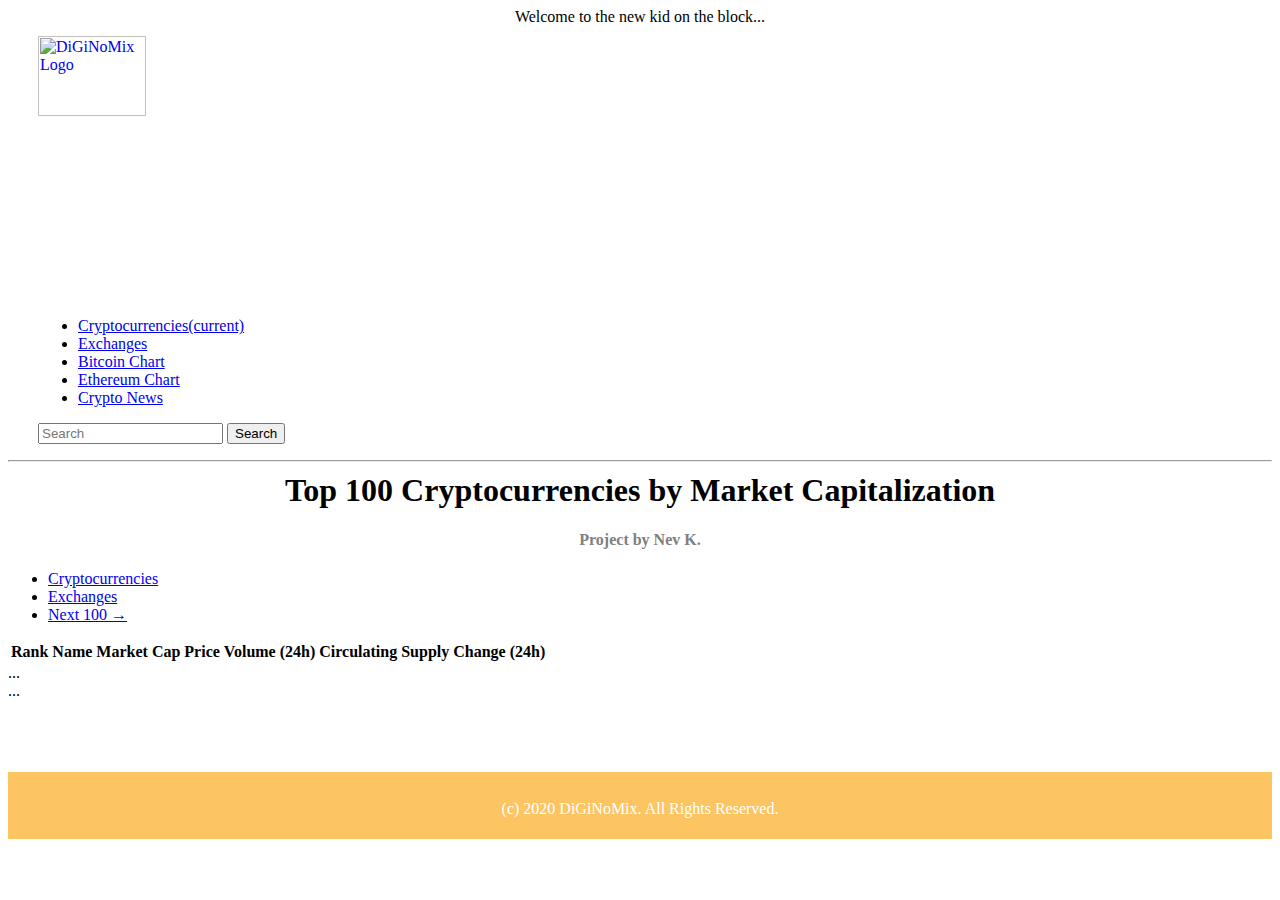
==== index.html @ c0caee5b "getting next 100 api set up" ====
<html lang="en" dir="ltr">
  <head>
    <meta charset="utf-8" />
    <title>DiGiNoMix Coin Marketcap</title>
    <script
      src="https://code.jquery.com/jquery-3.5.1.slim.min.js"
      integrity="sha384-DfXdz2htPH0lsSSs5nCTpuj/zy4C+OGpamoFVy38MVBnE+IbbVYUew+OrCXaRkfj"
      crossorigin="anonymous"
    ></script>
    <script
      src="https://cdn.jsdelivr.net/npm/popper.js@1.16.0/dist/umd/popper.min.js"
      integrity="sha384-Q6E9RHvbIyZFJoft+2mJbHaEWldlvI9IOYy5n3zV9zzTtmI3UksdQRVvoxMfooAo"
      crossorigin="anonymous"
    ></script>
    <script
      src="https://stackpath.bootstrapcdn.com/bootstrap/4.5.0/js/bootstrap.min.js"
      integrity="sha384-OgVRvuATP1z7JjHLkuOU7Xw704+h835Lr+6QL9UvYjZE3Ipu6Tp75j7Bh/kR0JKI"
      crossorigin="anonymous"
    ></script>
    <link
      rel="stylesheet"
      href="https://stackpath.bootstrapcdn.com/bootstrap/4.5.0/css/bootstrap.min.css"
      integrity="sha384-9aIt2nRpC12Uk9gS9baDl411NQApFmC26EwAOH8WgZl5MYYxFfc+NcPb1dKGj7Sk"
      crossorigin="anonymous"
    />
    <link rel="stylesheet" type="text/css" href="diGiNoMixStyle.css" />
    <script src="https://ajax.googleapis.com/ajax/libs/jquery/3.5.1/jquery.min.js"></script>
  </head>
  <body>
    <div class="alert alert-primary" role="alert">
      Welcome to the new kid on the block...
    </div>

    <nav class="navbar navbar-expand-lg navbar-light bg-light">
      <a class="navbar-brand" href="index.html">
        <img
          src="https://i.ibb.co/zrHTc7D/Di-Gi-No-Mix.png"
          width="30%"
          alt="DiGiNoMix Logo"
          loading="lazy"
        />
      </a>

      <div class="collapse navbar-collapse" id="navbarSupportedContent">
        <ul class="navbar-nav mr-auto">
          <li class="nav-item active">
            <a class="nav-link" id="crypto-link" href="index.html"
              >Cryptocurrencies<span class="sr-only">(current)</span></a
            >
          </li>
          <li class="nav-item">
            <a class="nav-link" id="exchange-link" href="exchange.html"
              >Exchanges</a
            >
          </li>
          <li class="nav-item">
            <a class="nav-link" id="bitcoin-link" href="bitcoinChartPage.html"
              >Bitcoin Chart</a
            >
          </li>
          <li class="nav-item">
            <a class="nav-link" id="eth-link" href="ethereumChart.html"
              >Ethereum Chart</a
            >
          </li>
          <li class="nav-item">
            <a class="nav-link" id="news-link" href="news.html">Crypto News</a>
          </li>
        </ul>
        <form class="form-inline my-2 my-lg-0">
          <input
            class="form-control mr-sm-2"
            type="search"
            placeholder="Search"
            aria-label="Search"
          />
          <button class="btn btn-outline-secondary my-2 my-sm-0" type="submit">
            Search
          </button>
        </form>
      </div>
    </nav>

    <hr />

    <h1>Top 100 Cryptocurrencies by Market Capitalization</h1>
    <h4>Project by Nev K.</h4>

    <div class="col-10 mx-auto">
      <ul class="nav nav-tabs large" role="tablist">
        <li class="nav-item">
          <a class="nav-link active" id="crypto-tab" href="index.html"
            >Cryptocurrencies</a
          >
        </li>
        <li class="nav-item">
          <a class="nav-link" id="exchange-tab" href="exchange.html"
            >Exchanges</a
          >
        </li>
        <li class="nav-item ml-auto">
          <a class="nav-link" id="next-tab" href="nextPage">Next 100 &#8594;</a>
        </li>
      </ul>

      <div class="tab-content" id="myTabContent">
        <div
          class="tab-pane fade show active"
          id="Cryptocurrencies"
          role="tabpanel"
        >
          <div class="container col-12">
            <table class="table">
              <thead>
                <tr>
                  <th scope="col">Rank</th>
                  <th scope="col">Name</th>
                  <th scope="col">Market Cap</th>
                  <th scope="col">Price</th>
                  <th scope="col">Volume (24h)</th>
                  <th scope="col">Circulating Supply</th>
                  <th scope="col">Change (24h)</th>
                </tr>
              </thead>
              <tbody id="myDisplay"></tbody>
            </table>
          </div>
          <div class="tab-pane fade" id="Exchanges" role="tabpanel">...</div>
          <div class="tab-pane fade" id="Next100" role="tabpanel">...</div>
        </div>
      </div>
    </div>

    <br /><br /><br /><br />

    <style>
      .footer {
        width: 100%;
        background-color: #fcc562;
        color: white;
        text-align: center;
        padding-top: 12px;
        padding-bottom: 5px;
      }
    </style>

    <div class="footer">
      <p>(c) 2020 DiGiNoMix. All Rights Reserved.</p>
    </div>

    <!-- to display api click must put on bottom to run -->
    <script src="indexPgApi.js"></script>
  </body>
</html>
---- diGiNoMixStyle.css ----
.navbar {
  margin-left: 30px;
  margin-right: 30px;
  padding-top: 10px;
}

h1 {
  margin-top: 10px;
  text-align: center;
}

h4 {
  text-align: center;
  color: gray;
}

.alert {
  text-align: center;
}

.nav-item {
  text-align: left;
}

.positive {
  color: green;
}

.negative {
  color: red;
}

.notbold {
  font-weight: normal;
}
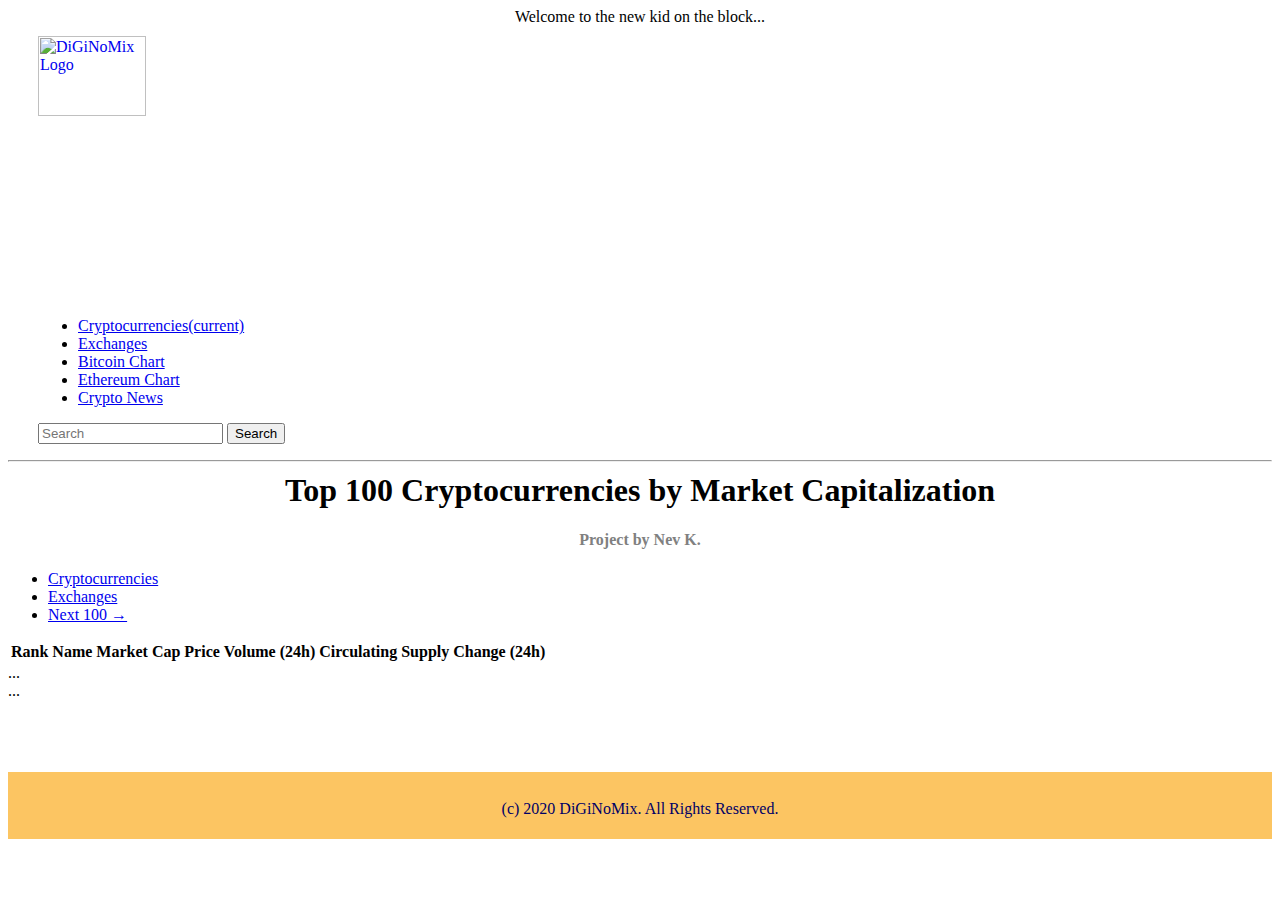
==== commit c69e0bf2: "news API completed" ====
--- a/index.html
+++ b/index.html
@@ -137,7 +137,7 @@
       .footer {
         width: 100%;
         background-color: #fcc562;
-        color: white;
+        color: #000066;
         text-align: center;
         padding-top: 12px;
         padding-bottom: 5px;
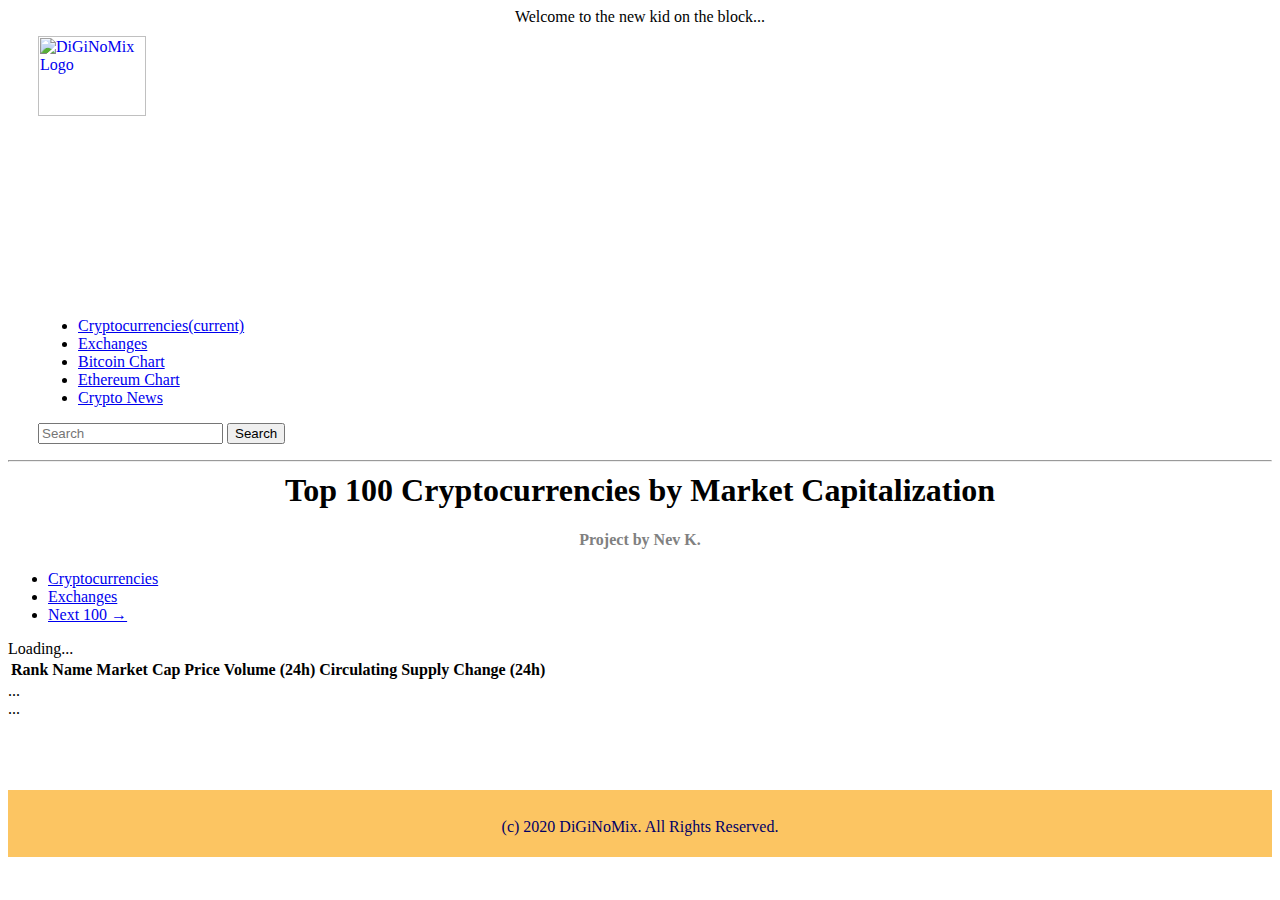
==== commit 367e621e: "Loading Spinners Added" ====
--- a/index.html
+++ b/index.html
@@ -109,6 +109,12 @@
           id="Cryptocurrencies"
           role="tabpanel"
         >
+          <div class="d-flex justify-content-center">
+            <div id="loading" class="spinner-border text-warning" role="status">
+              <span class="sr-only">Loading...</span>
+            </div>
+          </div>
+
           <div class="container col-12">
             <table class="table">
               <thead>
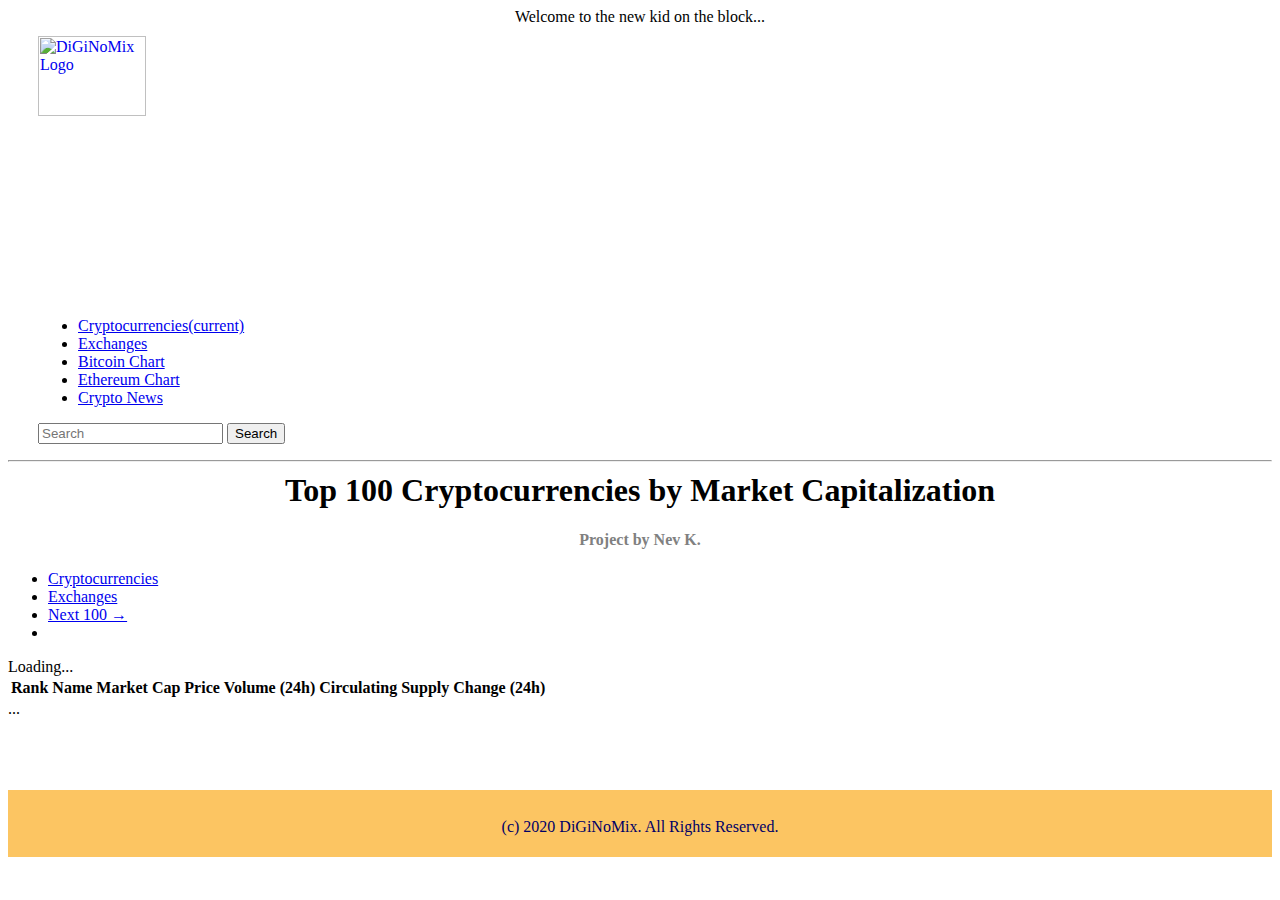
==== commit f3598906: "Added page functionality..." ====
--- a/index.html
+++ b/index.html
@@ -2,6 +2,11 @@
   <head>
     <meta charset="utf-8" />
     <title>DiGiNoMix Coin Marketcap</title>
+    <link
+      rel="icon"
+      href="https://i.ibb.co/D5jy9xX/DM.png"
+      type="image/icon type"
+    />
     <script
       src="https://code.jquery.com/jquery-3.5.1.slim.min.js"
       integrity="sha384-DfXdz2htPH0lsSSs5nCTpuj/zy4C+OGpamoFVy38MVBnE+IbbVYUew+OrCXaRkfj"
@@ -98,11 +103,19 @@
             >Exchanges</a
           >
         </li>
-        <li class="nav-item ml-auto">
-          <a class="nav-link" id="next-tab" href="nextPage">Next 100 &#8594;</a>
-        </li>
+        <div class="d-flex flex-row-reverse ml-auto">
+          <li class="nav-item">
+            <a class="nav-link" id="next-tab" href="nextPage"
+              >Next 100 &#8594;</a
+            >
+          </li>
+          <li class="nav-item">
+            <a class="nav-link" id="prev-tab" href="prevPage"
+              >Previous 100 &#8592;</a
+            >
+          </li>
+        </div>
       </ul>
-
       <div class="tab-content" id="myTabContent">
         <div
           class="tab-pane fade show active"
@@ -132,7 +145,7 @@
             </table>
           </div>
           <div class="tab-pane fade" id="Exchanges" role="tabpanel">...</div>
-          <div class="tab-pane fade" id="Next100" role="tabpanel">...</div>
+          <div class="tab-pane fade" id="Next100" role="tabpanel"></div>
         </div>
       </div>
     </div>
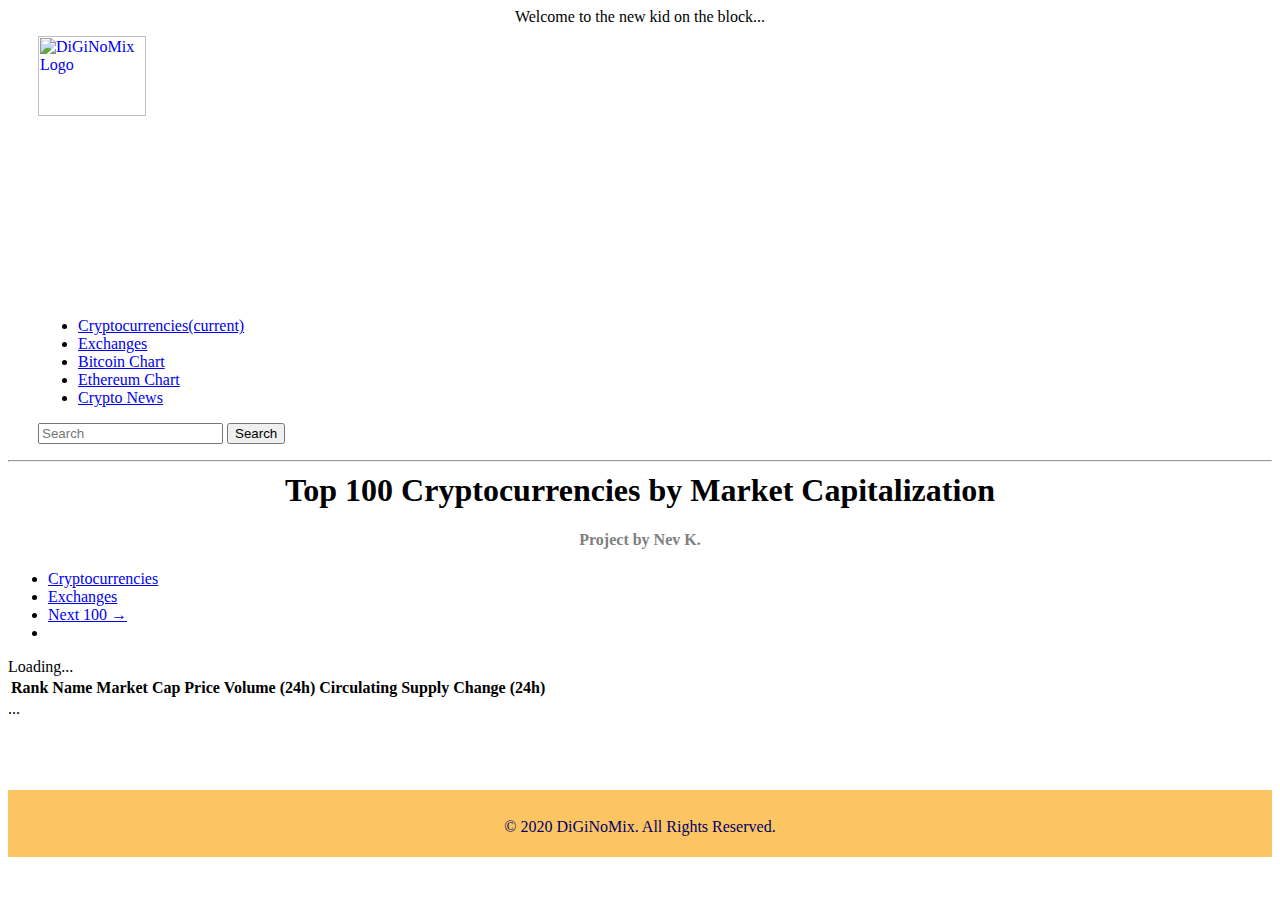
==== commit 51856c40: "fixed copyrrigh sign" ====
--- a/index.html
+++ b/index.html
@@ -105,14 +105,10 @@
         </li>
         <div class="d-flex flex-row-reverse ml-auto">
           <li class="nav-item">
-            <a class="nav-link" id="next-tab" href="nextPage"
-              >Next 100 &#8594;</a
-            >
+            <a class="nav-link" id="next-tab" href="#">Next 100 &#8594;</a>
           </li>
           <li class="nav-item">
-            <a class="nav-link" id="prev-tab" href="prevPage"
-              >Previous 100 &#8592;</a
-            >
+            <a class="nav-link" id="prev-tab" href="#">&#8592; Previous 100</a>
           </li>
         </div>
       </ul>
@@ -164,7 +160,7 @@
     </style>
 
     <div class="footer">
-      <p>(c) 2020 DiGiNoMix. All Rights Reserved.</p>
+      <p>&#169; 2020 DiGiNoMix. All Rights Reserved.</p>
     </div>
 
     <!-- to display api click must put on bottom to run -->
